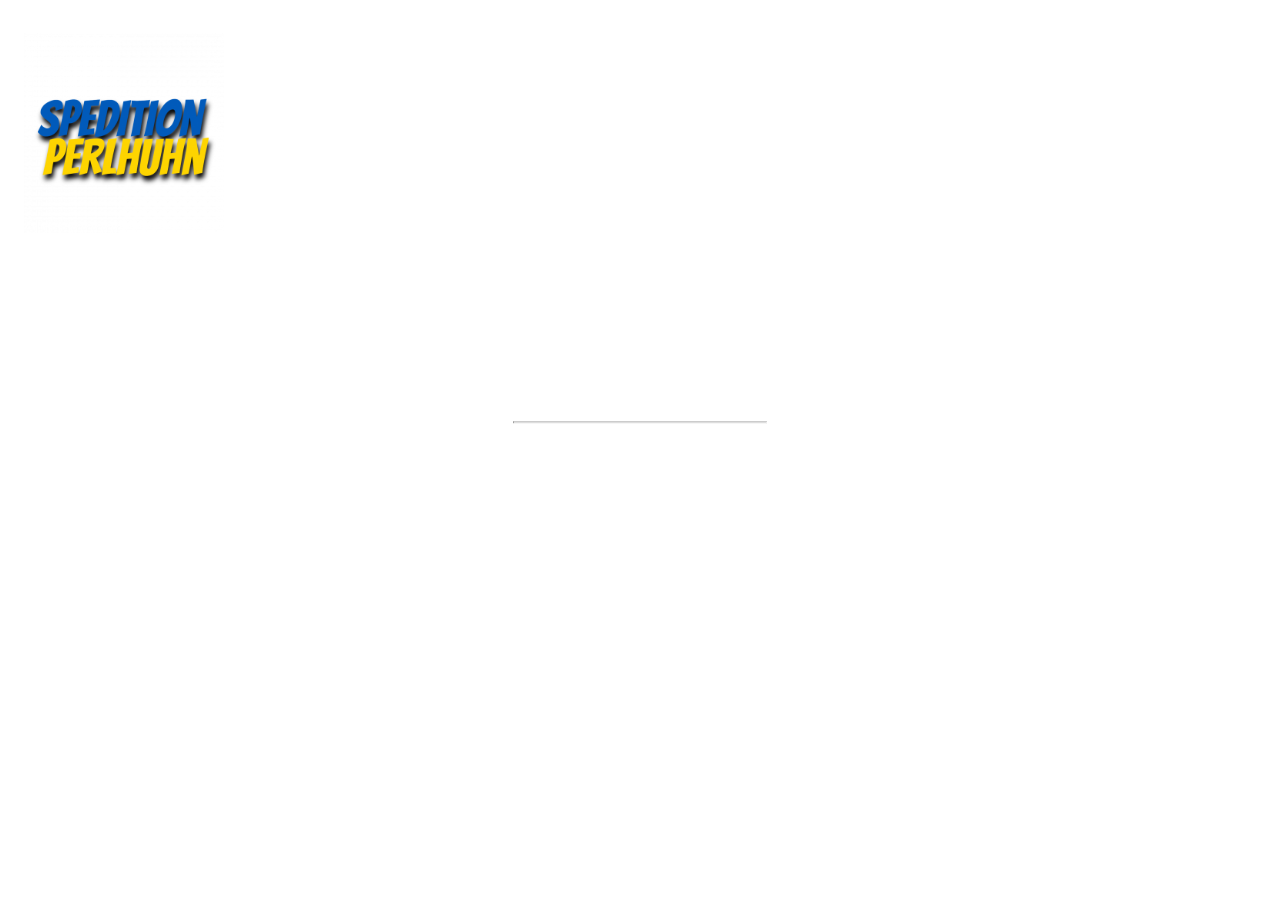
==== index.html @ 3667301e "Update index.html" ====
<html lang="de">
<head>
    <meta charset="utf-8">
    <meta http-equiv="x-ua-compatible" content="ie=edge">
    <meta name="viewport" content="width=device-width, initial-scale=1">
    <meta property="og:title" content="Spedition Perlhuhn" />
    <meta property="og:description" content="Wir fahren Schnell und sicher!" />
    <meta property="og:type" content="website" />
    <meta name="og:image" content="https://i.imgur.com/T8lUH2w.png" />
    <meta name="theme-color" content="#0a2253">
    <meta name="description" content="Wir fahren Schnell und sicher!" />
    <meta http-equiv="X-UA-Compatible" content="IE=edge,chrome=1" />

    <link rel="apple-touch-icon" sizes="76x76" href="cdn/logo.png">
    <link rel="icon" type="image/png" href="cdn/logo.png">

    <link rel="stylesheet" href="css/style.css">
        
    <title>Spedition Perlhuhn</title>

    <meta content='width=device-width, initial-scale=1.0, maximum-scale=1.0, user-scalable=0, shrink-to-fit=no' name='viewport' />
</head>

<body>
    <div class="bgimg">
        <div class="topleft">
            <p><img src="cdn/logo.png"></p>
        </div>
        <div class="middle">
            <h1>SPEDITION PERLHUHN</h1>
            <hr>
            <p>Aufgrund mehrer negativer Vorfälle zwischen der Geschäftsführung und dem Entwicklungsteam wurde diese Website vom Entwickler entfernt! Du wirst in kürze auf die Website des Developer weitergeleitet.</p>
        </div>
        <div class="bottomleft">
            <p>Coded by InfoBlock</p>
        </div>
    </div>

    <script type="text/javascript">
        (function() {
            setTimeout(function() {
                window.location="https://infoblock.gq";
            }, 10000)
        })();
    </script>
</body>
</html>
---- css/style.css ----
body, html {
    height: 100%;
    background-image: url('https://i.imgur.com/chJcO4W.png');
    overflow: hidden;
}

.bgimg {
    height: 100%;
    background-position: center;
    position: relative;
    color: white;
    font-family: 'Courier New', Courier, monospace;
    font-size: 25px;
}

.topleft {
    position: absolute;
    top: 0;
    left: 16px;
}

.bottomleft {
    position: absolute;
    bottom: 0;
    left: 16px;
}

.middle {
    position: absolute;
    top: 50%;
    left: 50%;
    transform: translate(-50%, -50%);
    text-align: center;
}

hr {
    margin: auto;
    width: 40%;
}

img {
    height: 200px;
    width: 200px;
}
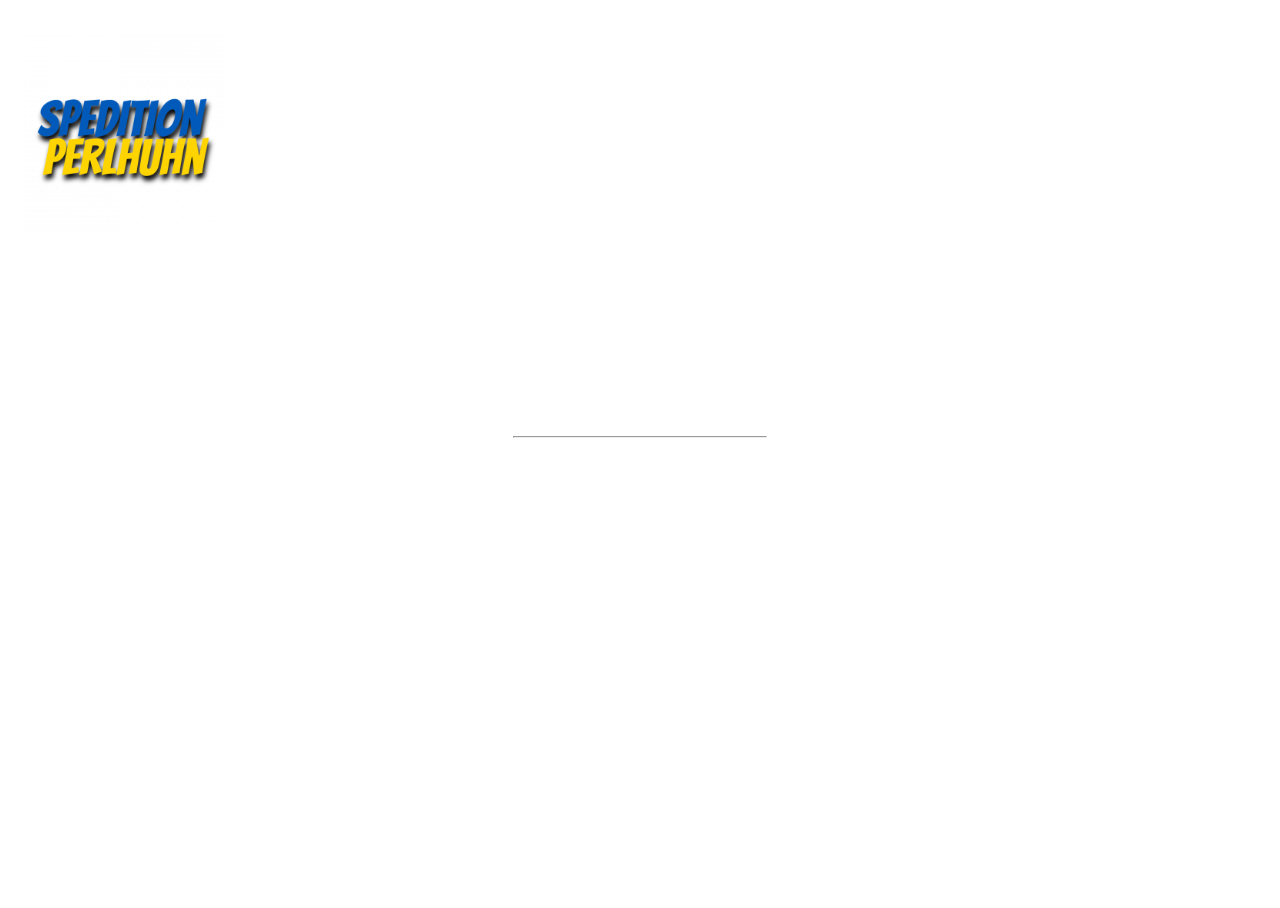
==== commit c16961a9: "Update index.html" ====
--- a/index.html
+++ b/index.html
@@ -29,7 +29,7 @@
         <div class="middle">
             <h1>SPEDITION PERLHUHN</h1>
             <hr>
-            <p>Aufgrund mehrer negativer Vorfälle zwischen der Geschäftsführung und dem Entwicklungsteam wurde diese Website vom Entwickler entfernt! Du wirst in kürze auf die Website des Developer weitergeleitet.</p>
+            <p>Aufgrund mehrer negativer Vorfälle zwischen der Geschäftsführung und dem Entwicklungsteam wurde diese Website vom Entwickler entfernt!</p>
         </div>
         <div class="bottomleft">
             <p>Coded by InfoBlock</p>
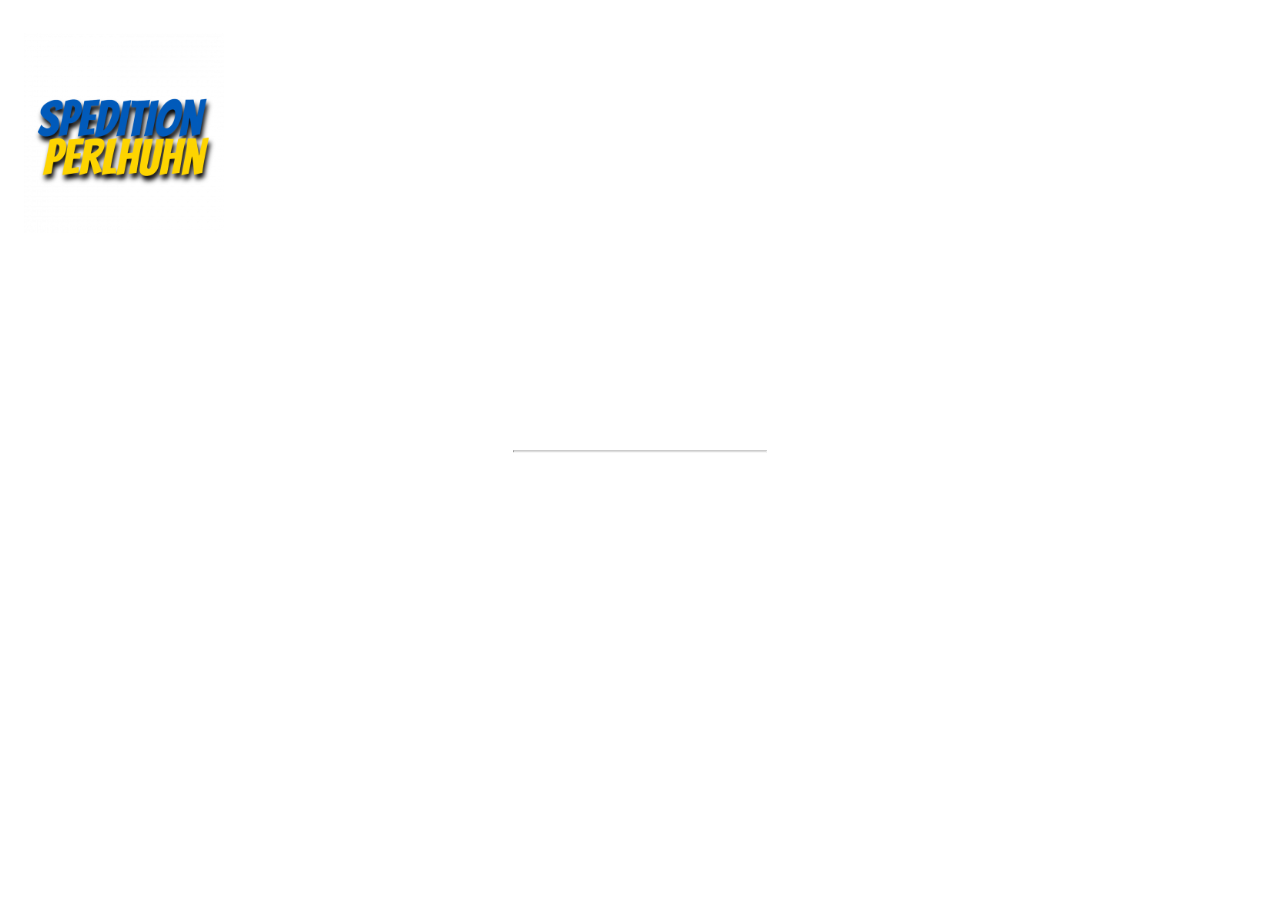
==== commit fd08efa7: "Update index.html" ====
--- a/index.html
+++ b/index.html
@@ -29,18 +29,23 @@
         <div class="middle">
             <h1>SPEDITION PERLHUHN</h1>
             <hr>
-            <p>Aufgrund mehrer negativer Vorfälle zwischen der Geschäftsführung und dem Entwicklungsteam wurde diese Website vom Entwickler entfernt!</p>
+            <p>Aufgrund von Fehlverhalten der Geschäftsführung (Ibo) wurde diese Website vom Entwickler entfernt!</p>
         </div>
         <div class="bottomleft">
             <p>Coded by InfoBlock</p>
         </div>
+        <div class="bottomright">
+            <p><span id="countdownTimer">Weiterleitung in 10 Sekunden</span></p>
+        </div>
     </div>
+    
+    <script src="js/countdown.js" type="text/javascript"></script>
 
     <script type="text/javascript">
         (function() {
             setTimeout(function() {
                 window.location="https://infoblock.gq";
-            }, 10000)
+            }, 11000)
         })();
     </script>
 </body>
--- a/css/style.css
+++ b/css/style.css
@@ -25,6 +25,12 @@
     left: 16px;
 }
 
+.bottomright {
+    position: absolute;
+    bottom: 0;
+    right: 16px;
+}
+
 .middle {
     position: absolute;
     top: 50%;
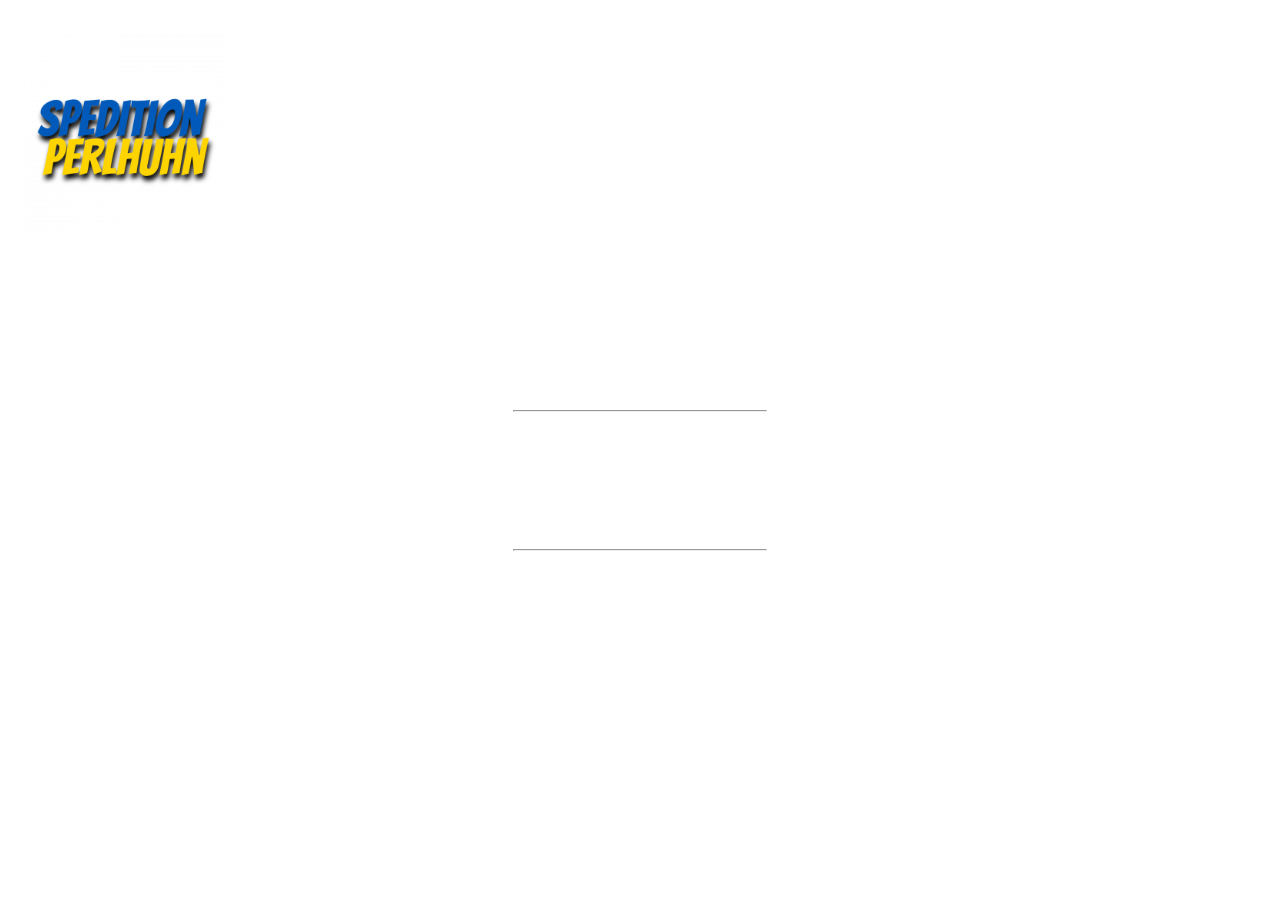
==== commit 2b92b364: "Added Timer" ====
--- a/index.html
+++ b/index.html
@@ -30,23 +30,14 @@
             <h1>SPEDITION PERLHUHN</h1>
             <hr>
             <p>Aufgrund von Fehlverhalten der Geschäftsführung (Ibo) wurde diese Website vom Entwickler entfernt!</p>
+            <hr>
+            <p><span id="expireCountdown">Lade Timer...</span></p>
         </div>
         <div class="bottomleft">
             <p>Coded by InfoBlock</p>
         </div>
-        <div class="bottomright">
-            <p><span id="countdownTimer">Weiterleitung in 10 Sekunden</span></p>
-        </div>
     </div>
     
-    <script src="js/countdown.js" type="text/javascript"></script>
-
-    <script type="text/javascript">
-        (function() {
-            setTimeout(function() {
-                window.location="https://infoblock.gq";
-            }, 11000)
-        })();
-    </script>
+    <script src="js/expire.js" type="text/javascript"></script>
 </body>
 </html>
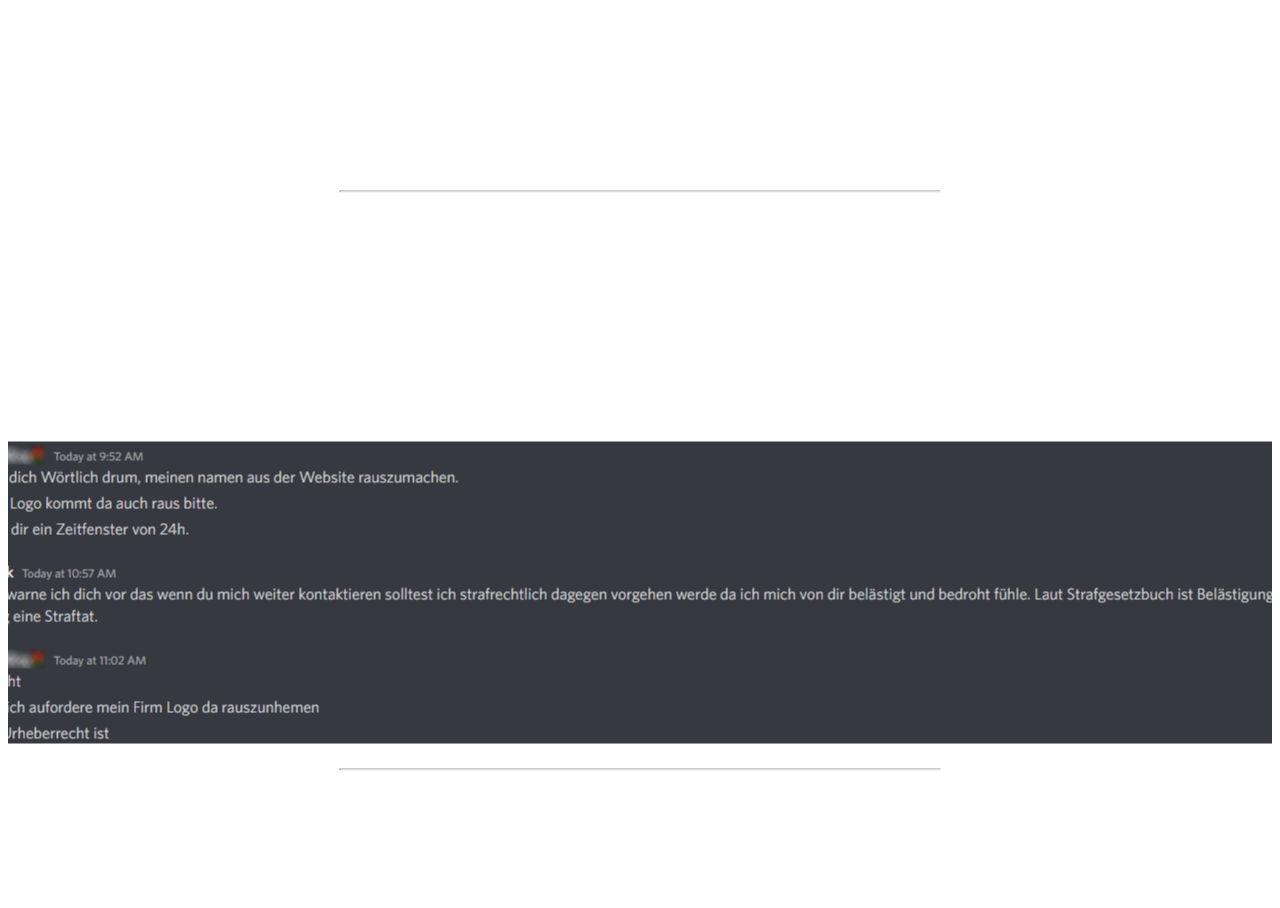
==== commit 551ab2ef: "Add files via upload" ====
--- a/index.html
+++ b/index.html
@@ -6,7 +6,6 @@
     <meta property="og:title" content="Spedition Perlhuhn" />
     <meta property="og:description" content="Wir fahren Schnell und sicher!" />
     <meta property="og:type" content="website" />
-    <meta name="og:image" content="https://i.imgur.com/T8lUH2w.png" />
     <meta name="theme-color" content="#0a2253">
     <meta name="description" content="Wir fahren Schnell und sicher!" />
     <meta http-equiv="X-UA-Compatible" content="IE=edge,chrome=1" />
@@ -23,18 +22,13 @@
 
 <body>
     <div class="bgimg">
-        <div class="topleft">
-            <p><img src="cdn/logo.png"></p>
-        </div>
         <div class="middle">
             <h1>SPEDITION PERLHUHN</h1>
             <hr>
-            <p>Aufgrund von Fehlverhalten der Geschäftsführung (Ibo) wurde diese Website vom Entwickler entfernt!</p>
+            <p>Diese Website wurde vom Entwickler mit folgender Notiz entfernt:<br><br>"Ich lasse mir vom Inhaber Ibo weder drohen noch sonst irgendwas! Was er kann das kann ich schon lange. Geht das so weiter dann werde ich strafrechtlich gegen ihn vorgehen, da habe ich kein Problem mit!"</p><br>
+            <p><img src="cdn/Chat.png"></p>
             <hr>
             <p><span id="expireCountdown">Lade Timer...</span></p>
-        </div>
-        <div class="bottomleft">
-            <p>Coded by InfoBlock</p>
         </div>
     </div>
     
--- a/css/style.css
+++ b/css/style.css
@@ -11,12 +11,6 @@
     color: white;
     font-family: 'Courier New', Courier, monospace;
     font-size: 25px;
-}
-
-.topleft {
-    position: absolute;
-    top: 0;
-    left: 16px;
 }
 
 .bottomleft {
@@ -42,9 +36,4 @@
 hr {
     margin: auto;
     width: 40%;
-}
-
-img {
-    height: 200px;
-    width: 200px;
-}
+}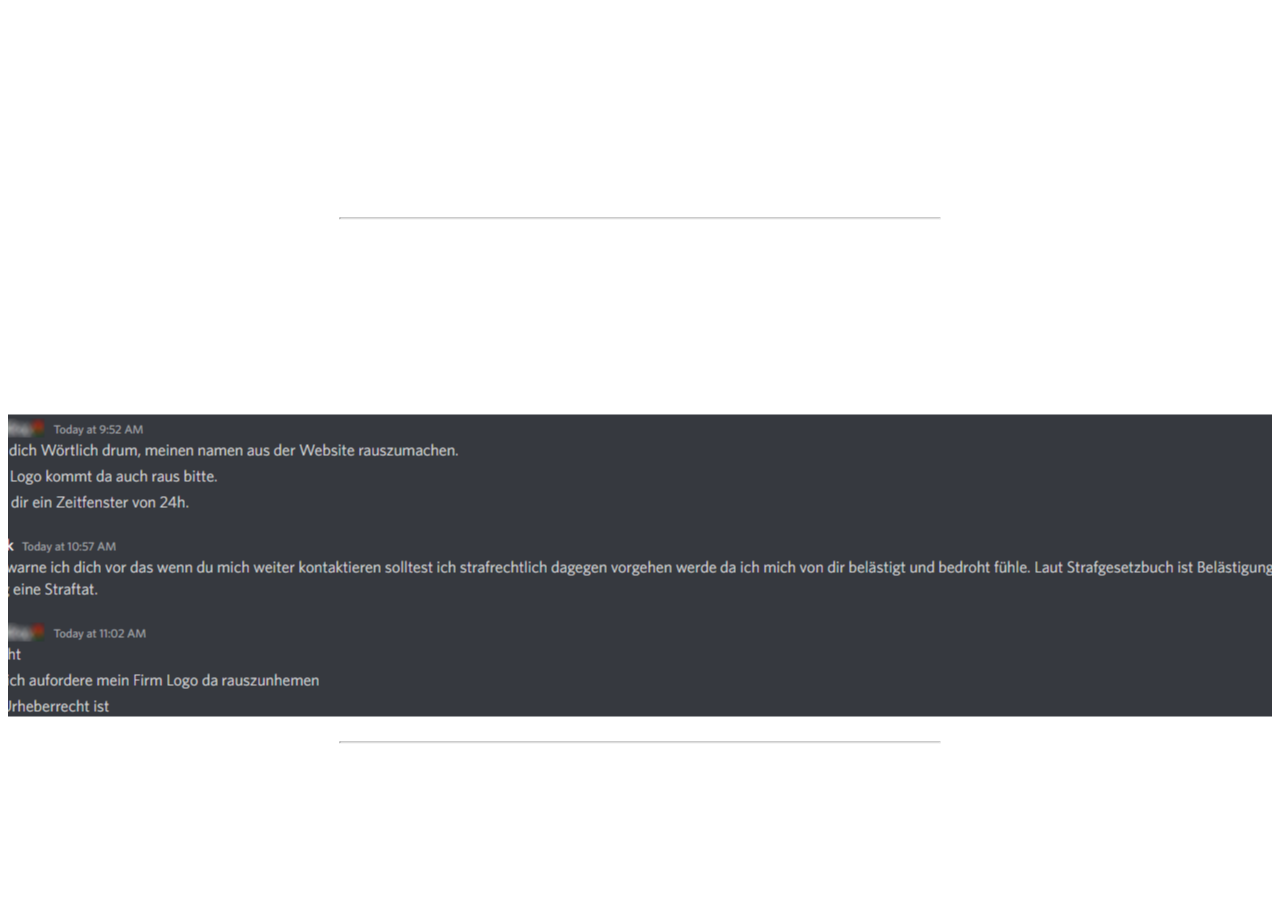
==== commit 5203f221: "Add files via upload" ====
--- a/index.html
+++ b/index.html
@@ -25,7 +25,7 @@
         <div class="middle">
             <h1>SPEDITION PERLHUHN</h1>
             <hr>
-            <p>Diese Website wurde vom Entwickler mit folgender Notiz entfernt:<br><br>"Ich lasse mir vom Inhaber Ibo weder drohen noch sonst irgendwas! Was er kann das kann ich schon lange. Geht das so weiter dann werde ich strafrechtlich gegen ihn vorgehen, da habe ich kein Problem mit!"</p><br>
+            <p>Diese Website wurde vom Entwickler mit folgender Notiz entfernt:<br><br>"Ich lasse mir vom Inhaber Ibo weder drohen noch sonst irgendwas! Was er kann das kann ich schon lange. Geht das so weiter dann werde ich strafrechtlich gegen ihn vorgehen, da habe ich kein Problem mit!"</p>
             <p><img src="cdn/Chat.png"></p>
             <hr>
             <p><span id="expireCountdown">Lade Timer...</span></p>
